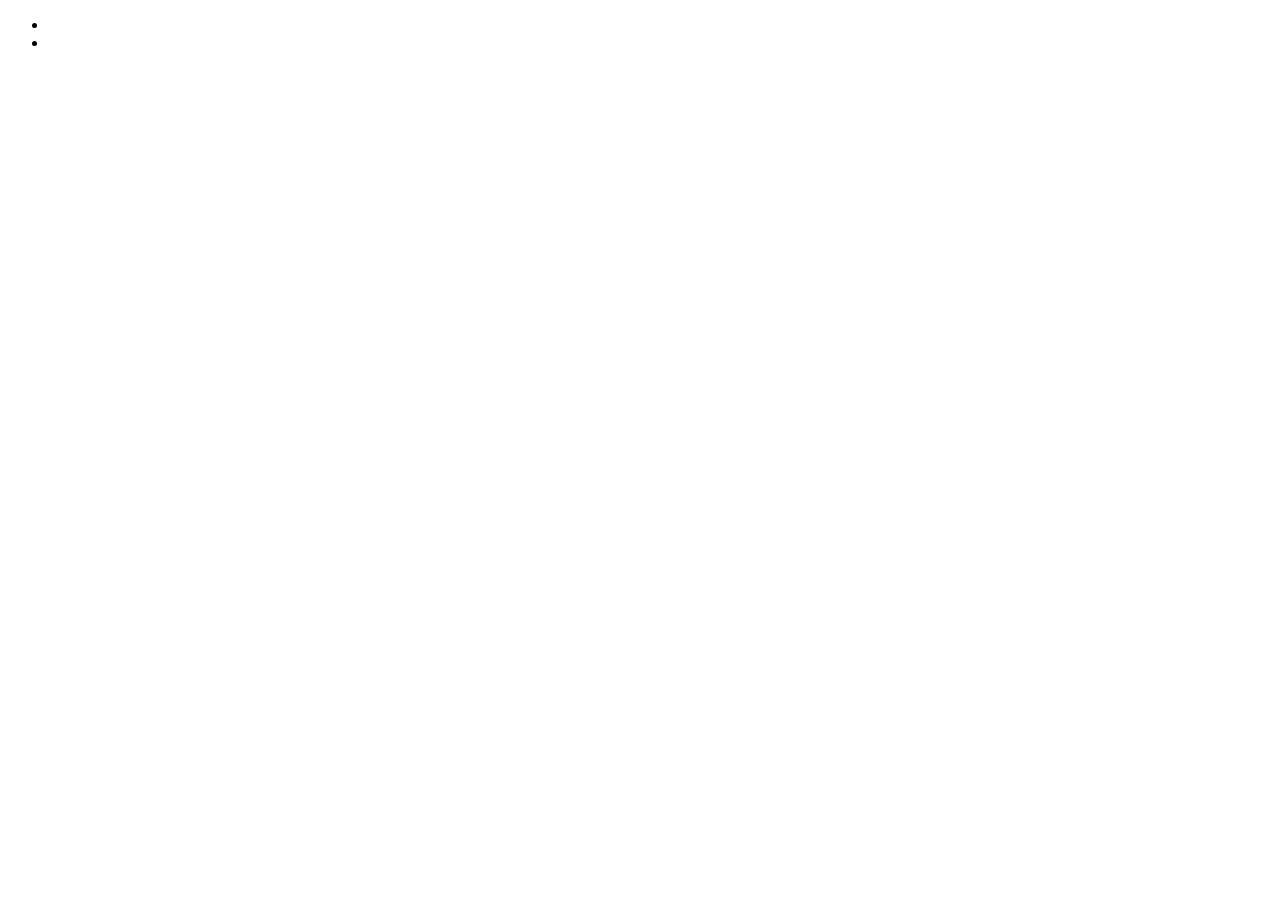
==== index.html @ 808f95f4 "Deploying to gh-pages from @ Roxaneryz/goit-js-hw-09@6311e05124e1fb89f6838f00854e368c5c64e8c4 🚀" ====
<!DOCTYPE html>
<html lang="en">
<head>
    <meta charset="UTF-8">
    <meta name="viewport" content="width=device-width, initial-scale=1.0">
    <title>Document</title>
    <link rel="stylesheet" href="/src/css/style.css">
  <script type="module" crossorigin src="/goit-js-hw-09/commonHelpers3.js"></script>
  <link rel="modulepreload" crossorigin href="/goit-js-hw-09/assets/vendor-870f0eb5.js">
  <link rel="modulepreload" crossorigin href="/goit-js-hw-09/assets/gallery-e02ce6c6.js">
  <link rel="stylesheet" href="/goit-js-hw-09/assets/vendor-ef539242.css">
</head>
<body>
    <ul>
        <li><a href="/gallery.html"></a></li>
        <li><a href="/src/form.html"></a></li>
    </ul>

    
    
</body>
</html>
---- src/css/style.css ----
.gallery {
    list-style: none;
    display: flex;
    flex-direction: row;
    flex-wrap: wrap;
    justify-content: center;
    align-items: center;
    gap: 24px;
    row-gap: 24px;
}

.gallery-image {
    width: 360px;
    height: 200px;
}

.feedback-form {
    max-width: 400px;
    margin: 0 auto;
    padding: 20px;
    border: 1px solid #ccc;
    border-radius: 5px;
  }
  
  .feedback-form label {
    display: block;
    margin-bottom: 10px;
  }
  
  .feedback-form input[type="email"],
  .feedback-form textarea {
    width: 100%;
    padding: 10px;
    font-size: 16px;
    border: 1px solid #ccc;
    border-radius: 5px;
  }
  
  .feedback-form textarea {
    resize: vertical;
  }
  
  .feedback-form button[type="submit"] {
    display: block;
    width: 100%;
    padding: 10px;
    background-color: #007bff;
    color: #fff;
    border: none;
    border-radius: 5px;
    cursor: pointer;
  }
  
  .feedback-form button[type="submit"]:hover {
    background-color: #0056b3;
  }
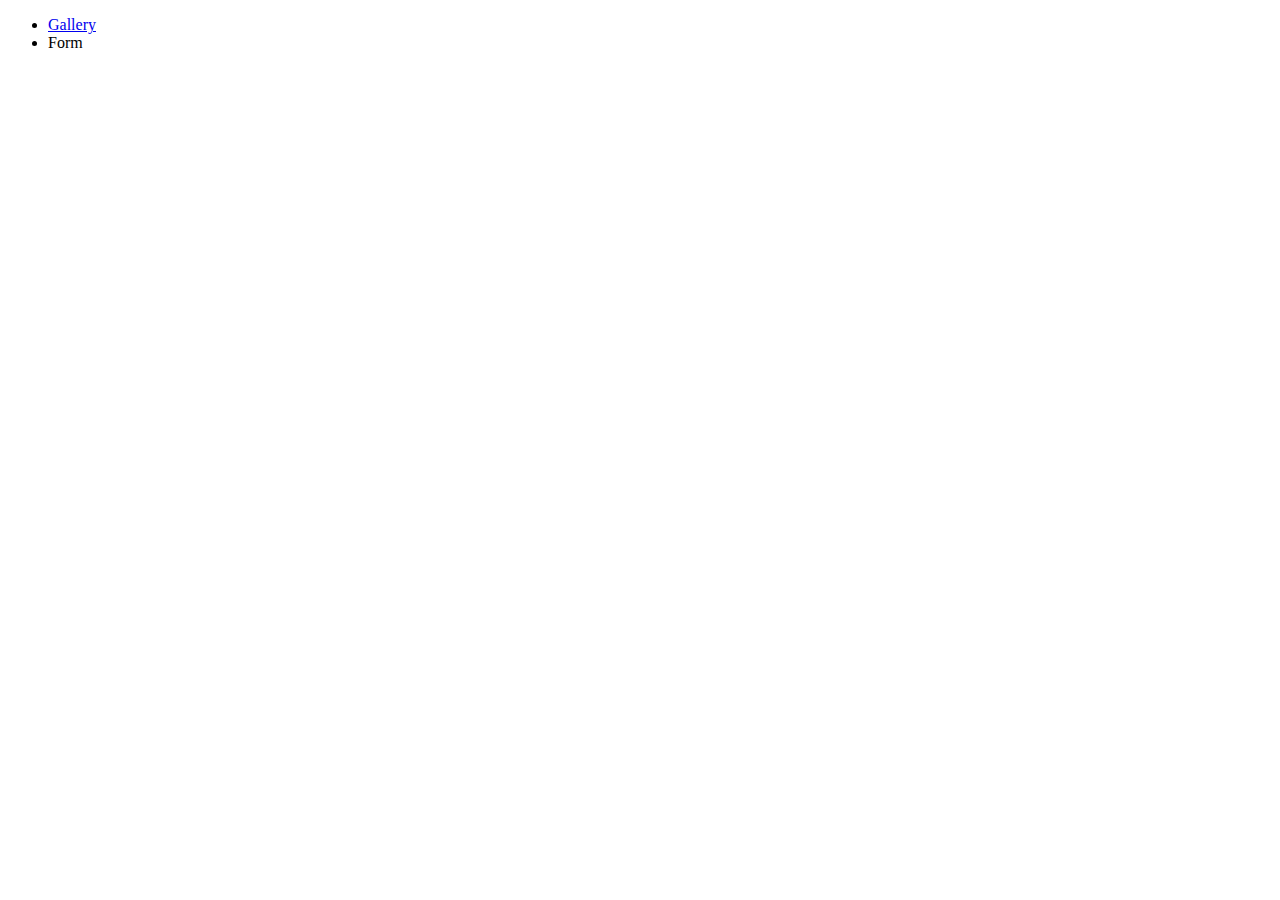
==== commit dd1ce3a8: "Deploying to gh-pages from @ Roxaneryz/goit-js-hw-09@f4b0d2c60d724b3020987c2373c96255dd11b52d 🚀" ====
--- a/index.html
+++ b/index.html
@@ -4,20 +4,17 @@
     <meta charset="UTF-8">
     <meta name="viewport" content="width=device-width, initial-scale=1.0">
     <title>Document</title>
-    <link rel="stylesheet" href="/src/css/style.css">
-  <script type="module" crossorigin src="/goit-js-hw-09/commonHelpers3.js"></script>
-  <link rel="modulepreload" crossorigin href="/goit-js-hw-09/assets/vendor-870f0eb5.js">
-  <link rel="modulepreload" crossorigin href="/goit-js-hw-09/assets/gallery-e02ce6c6.js">
-  <link rel="stylesheet" href="/goit-js-hw-09/assets/vendor-ef539242.css">
+    
+  <link rel="stylesheet" href="/goit-js-hw-09/assets/style-6b6680a7.css">
 </head>
 <body>
     <ul>
-        <li><a href="/gallery.html"></a></li>
-        <li><a href="/src/form.html"></a></li>
+        <li><a href="./gallery.html">Gallery</a></li>
+        <li><a href="./form.html"></a>Form</li>
     </ul>
 
-    
-    
+    <!-- <script src="./js/gallery.js" type="module"></script>
+    <script src="./js/form.js" type="module"></script> -->
 </body>
 </html>
 
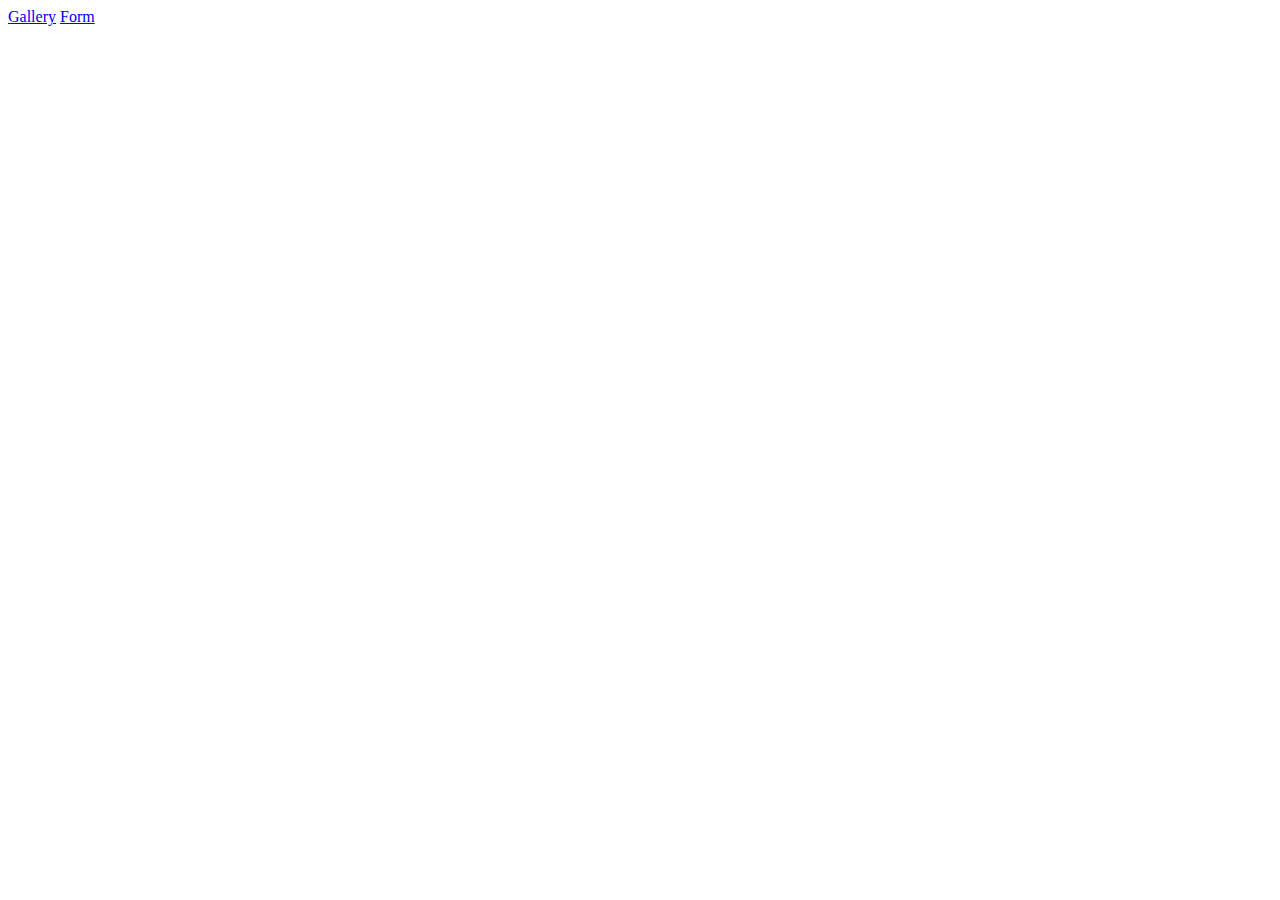
==== commit 6070d5f7: "Deploying to gh-pages from @ Roxaneryz/goit-js-hw-09@6fae934fbda811c8876fa8dc163d747f26c19192 🚀" ====
--- a/index.html
+++ b/index.html
@@ -5,16 +5,12 @@
     <meta name="viewport" content="width=device-width, initial-scale=1.0">
     <title>Document</title>
     
-  <link rel="stylesheet" href="/goit-js-hw-09/assets/style-6b6680a7.css">
+  <link rel="stylesheet" href="/goit-js-hw-09/assets/style-4b0cb569.css">
 </head>
 <body>
-    <ul>
-        <li><a href="./gallery.html">Gallery</a></li>
-        <li><a href="./form.html"></a>Form</li>
-    </ul>
-
-    <!-- <script src="./js/gallery.js" type="module"></script>
-    <script src="./js/form.js" type="module"></script> -->
+        <a class="gallery-link-item"  href="./gallery.html">Gallery</a>
+        <a class="gallery-link-item" href="./form.html">Form</a>
+   
 </body>
 </html>
 
